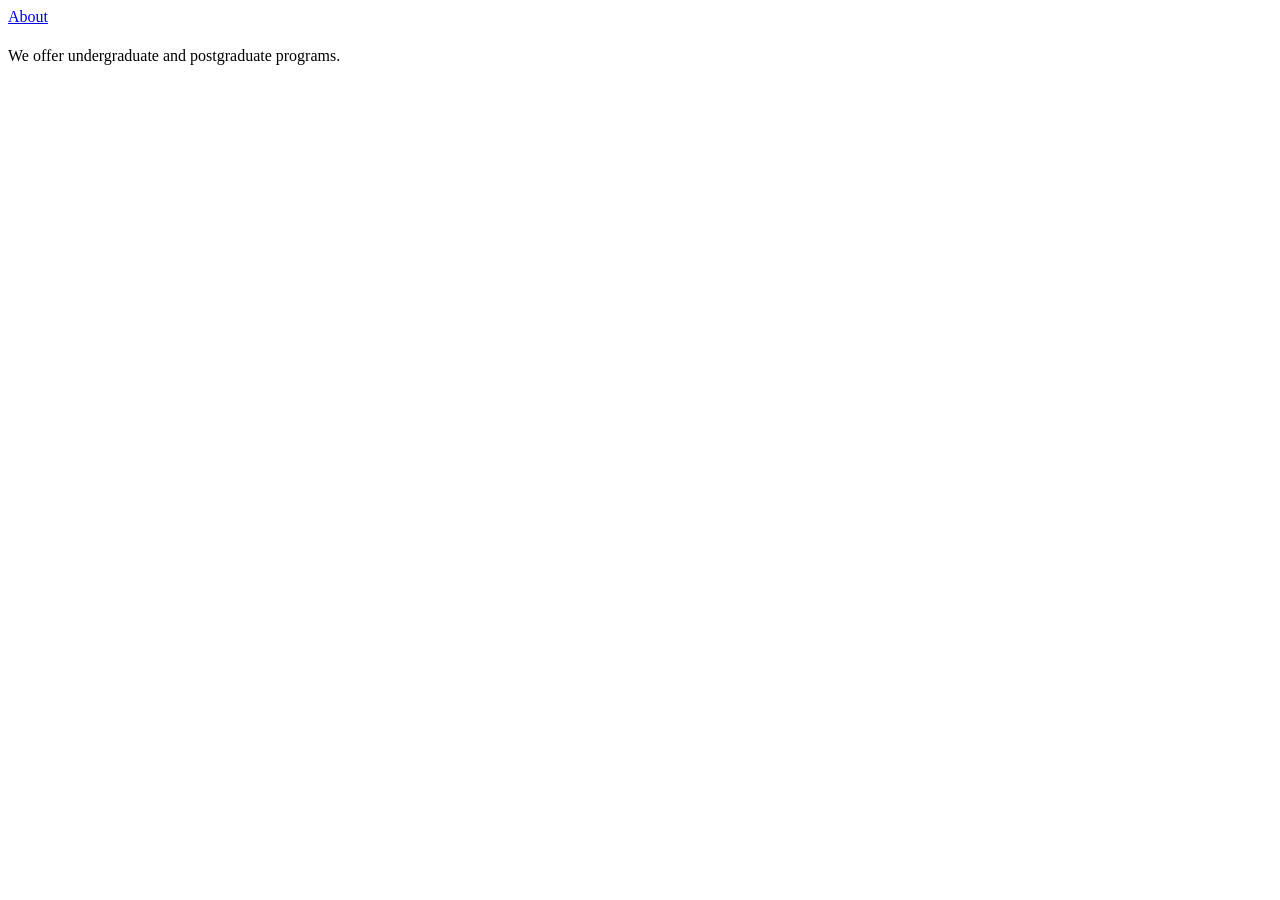
==== src/main/resources/templates/index.html @ a5827ed5 "feat: add Thymeleaf HTML templates and CSS styles" ====
<!DOCTYPE html>
<html xmlns:th="http://www.thymeleaf.org">

<head>
    <title>College Website</title>
    <link rel="stylesheet"
          href="/css/style.css">
</head>

<body>
    <a href="/about">About</a>

    <h1 th:text="${message}"></h1>

    <p>
        We offer undergraduate and postgraduate programs.
    </p>

</body>

</html>
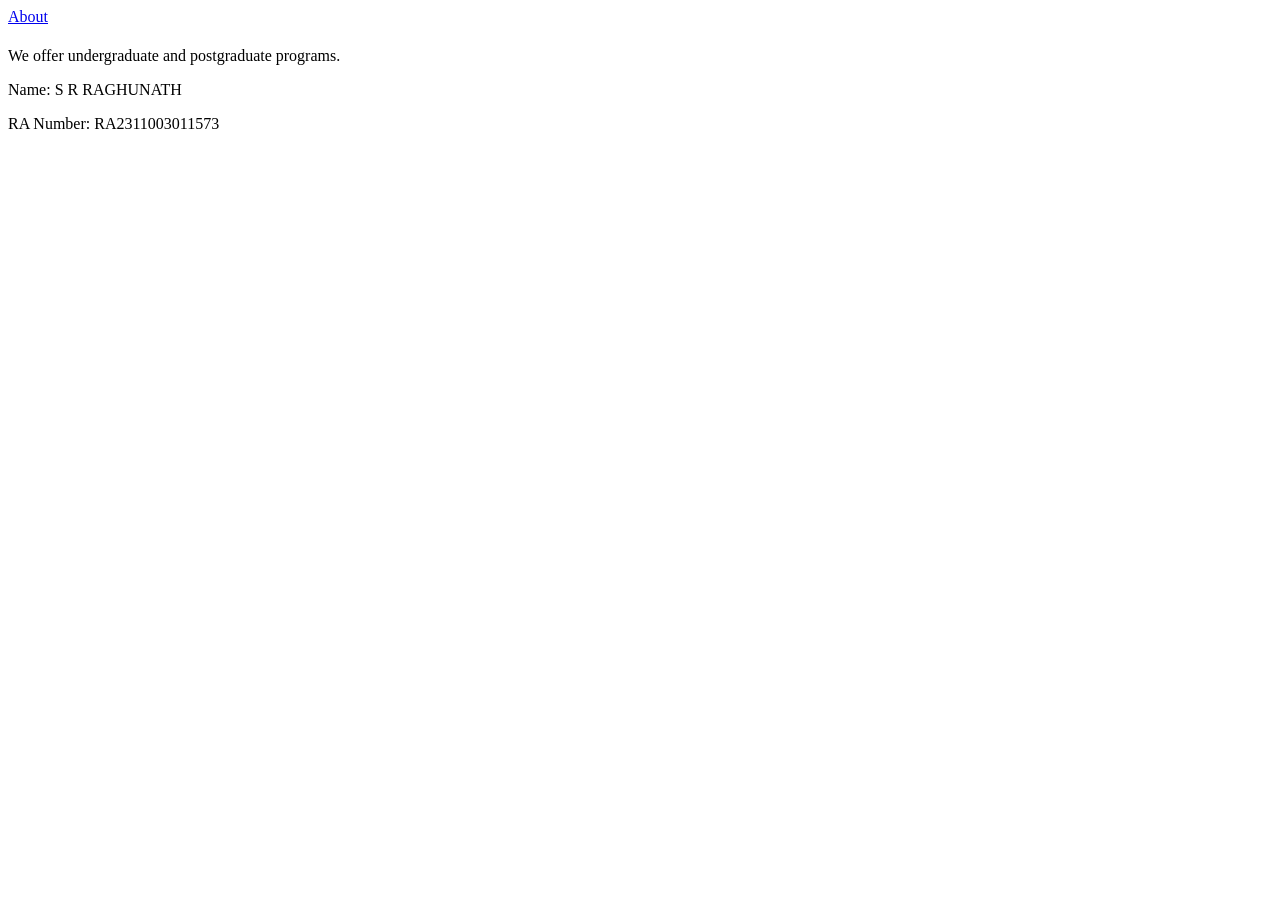
==== commit e32fe78a: "Add student name S R RAGHUNATH and RA number RA2311003011573" ====
--- a/src/main/resources/templates/index.html
+++ b/src/main/resources/templates/index.html
@@ -16,6 +16,9 @@
         We offer undergraduate and postgraduate programs.
     </p>
 
+    <p>Name: S R RAGHUNATH</p>
+    <p>RA Number: RA2311003011573</p>
+
 </body>
 
 </html>
